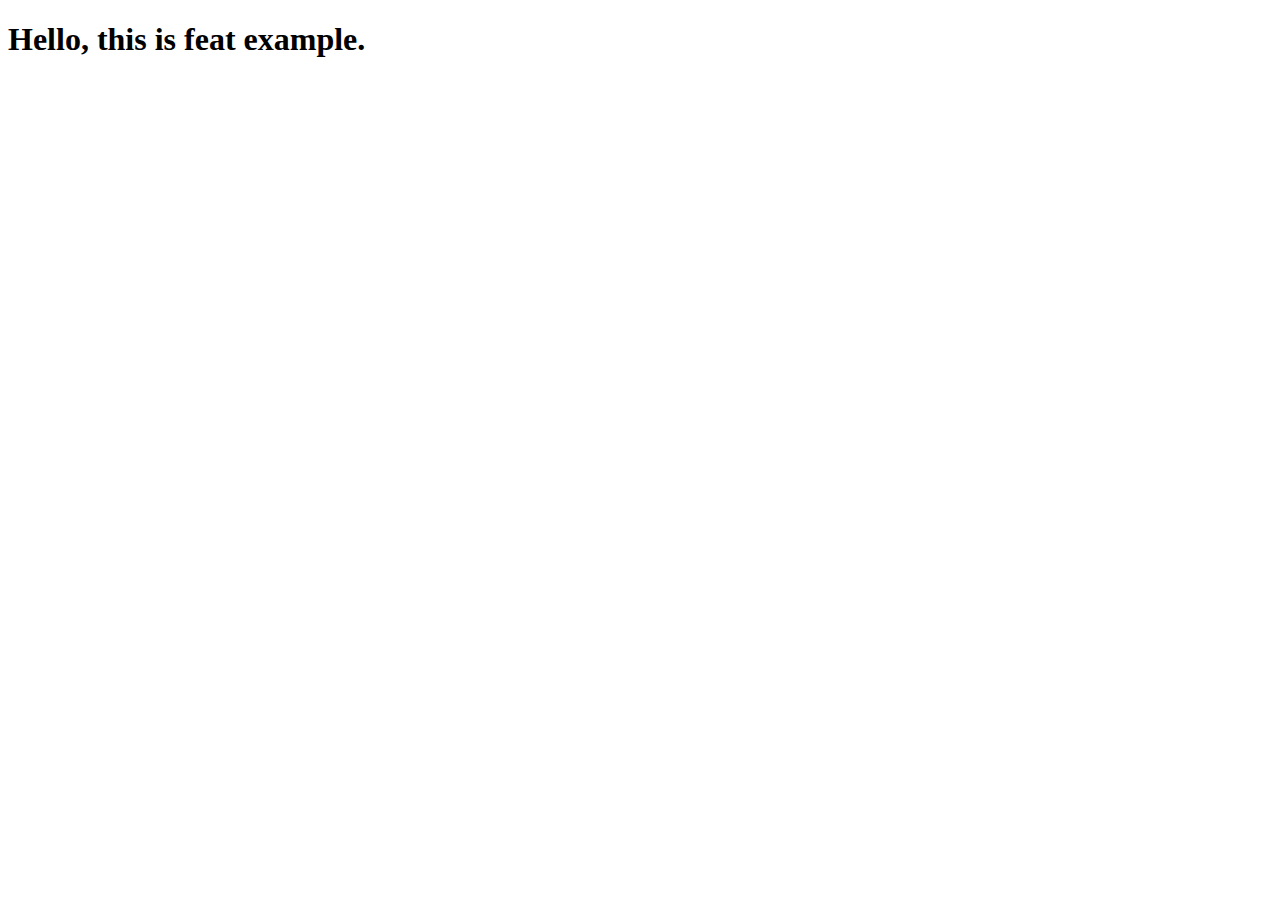
==== example.html @ 0b8e0452 "change h1" ====
<!DOCTYPE html>
<html lang="en">
<head>
    <meta charset="UTF-8">
    <meta name="viewport" content="width=device-width, initial-scale=1.0">
    <title>Document</title>
</head>
<body>
    <h1>Hello, this is feat example.</h1>
    
</body>
</html>
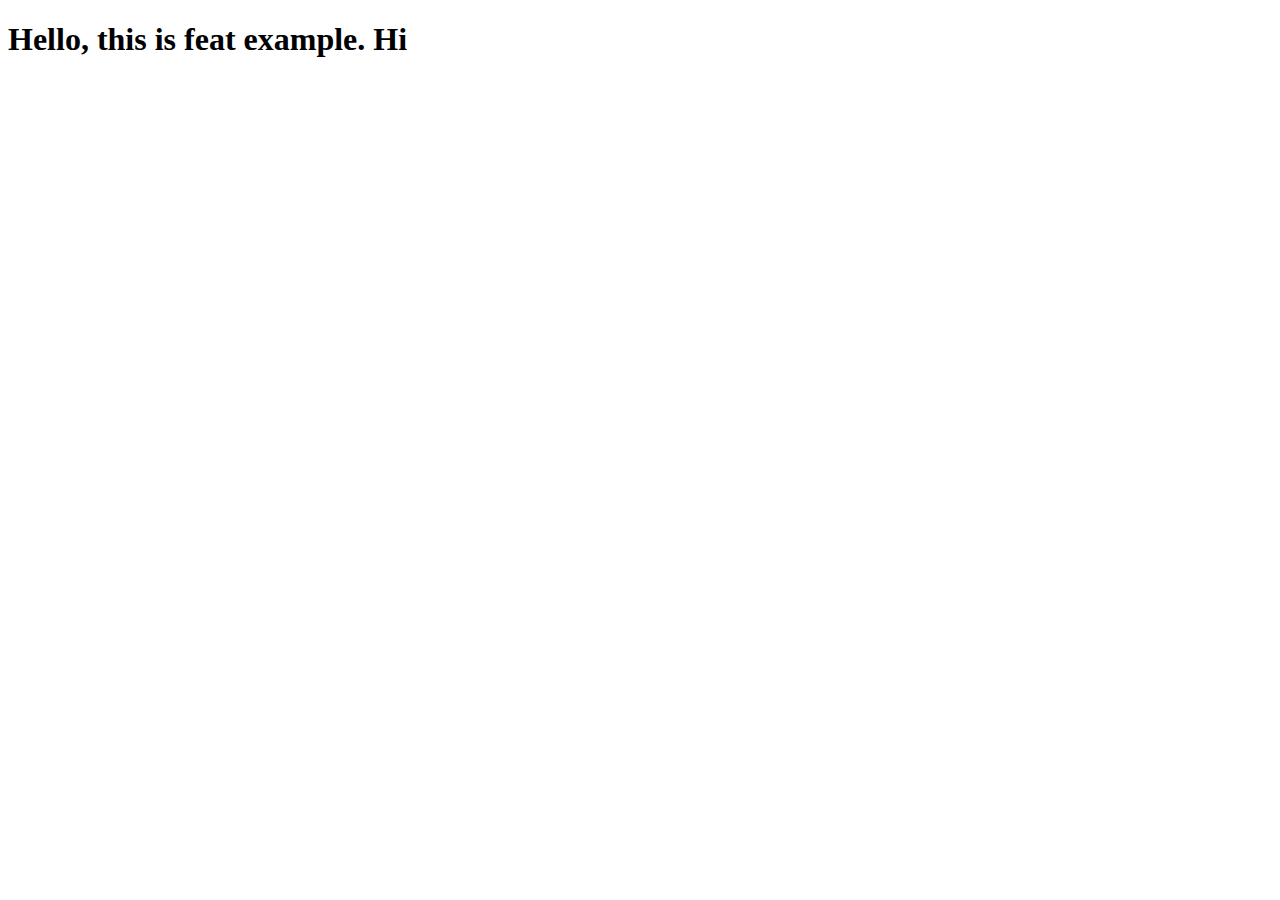
==== commit dd031a50: "changes hi" ====
--- a/example.html
+++ b/example.html
@@ -6,7 +6,7 @@
     <title>Document</title>
 </head>
 <body>
-    <h1>Hello, this is feat example.</h1>
+    <h1>Hello, this is feat example. Hi</h1>
     
 </body>
 </html>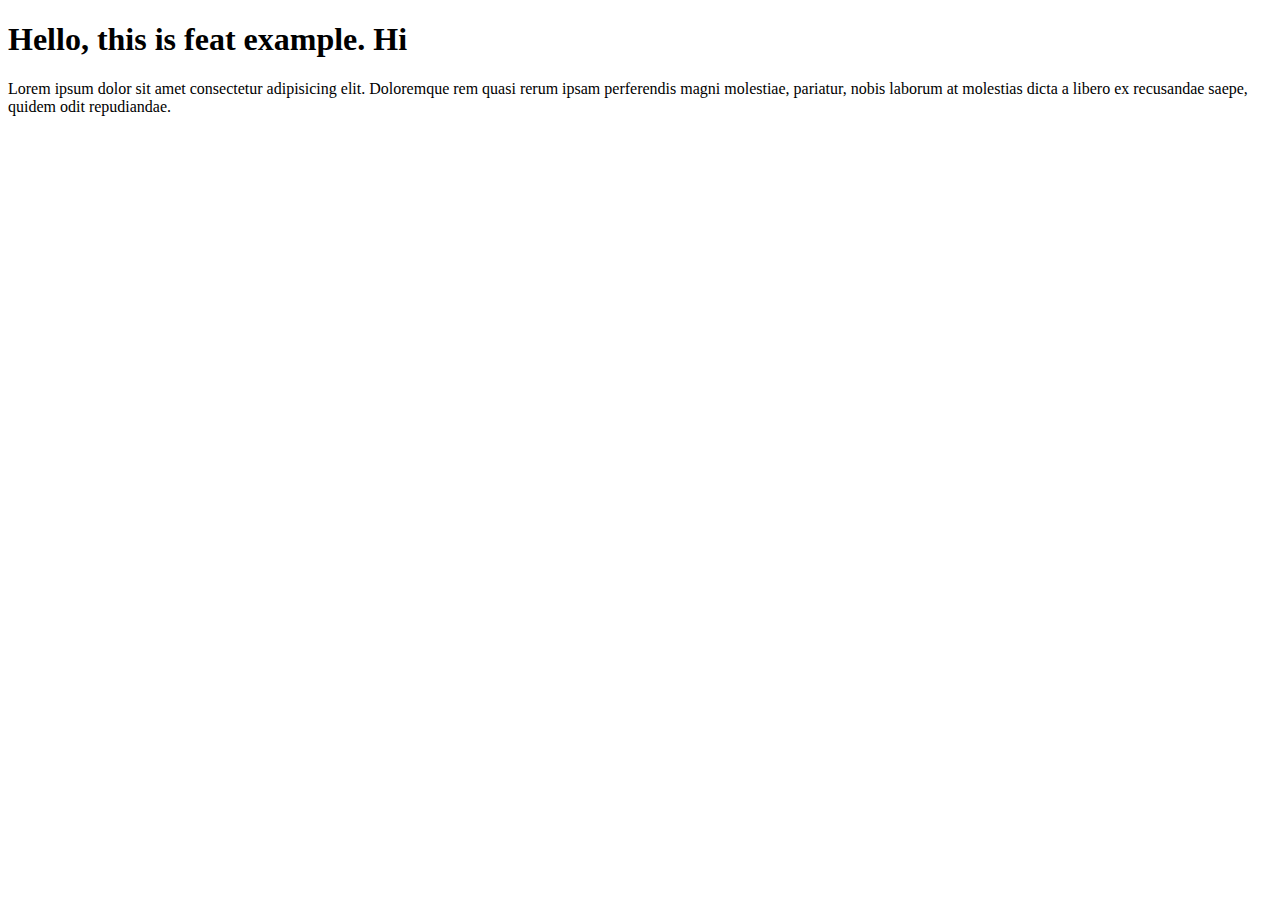
==== commit 095ce63b: "i put a lorem ipsum" ====
--- a/example.html
+++ b/example.html
@@ -7,6 +7,7 @@
 </head>
 <body>
     <h1>Hello, this is feat example. Hi</h1>
+    Lorem ipsum dolor sit amet consectetur adipisicing elit. Doloremque rem quasi rerum ipsam perferendis magni molestiae, pariatur, nobis laborum at molestias dicta a libero ex recusandae saepe, quidem odit repudiandae.
     
 </body>
 </html>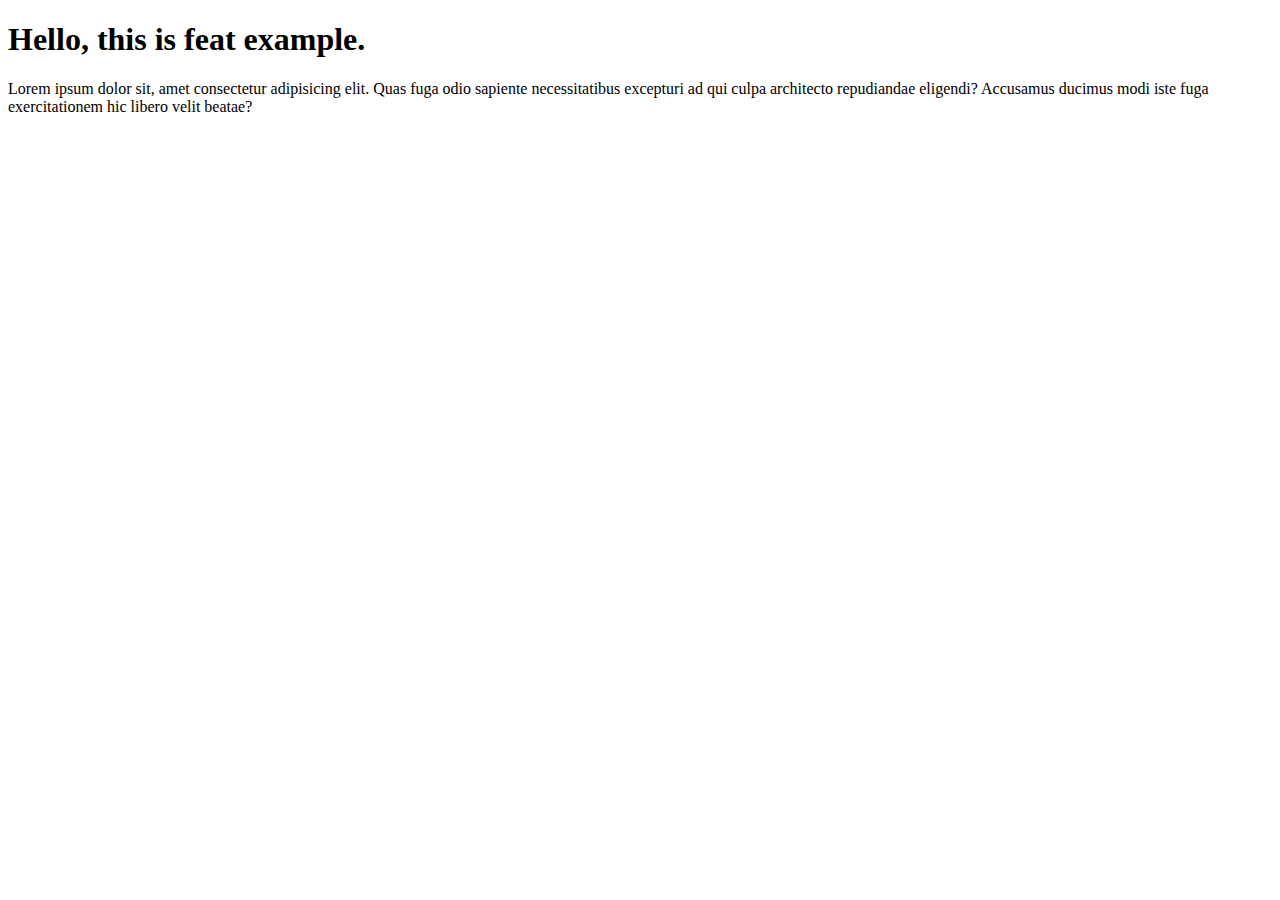
==== commit 97923592: "i add p lorem" ====
--- a/example.html
+++ b/example.html
@@ -6,8 +6,8 @@
     <title>Document</title>
 </head>
 <body>
-    <h1>Hello, this is feat example. Hi</h1>
-    Lorem ipsum dolor sit amet consectetur adipisicing elit. Doloremque rem quasi rerum ipsam perferendis magni molestiae, pariatur, nobis laborum at molestias dicta a libero ex recusandae saepe, quidem odit repudiandae.
+    <h1>Hello, this is feat example.</h1>
+    <p>Lorem ipsum dolor sit, amet consectetur adipisicing elit. Quas fuga odio sapiente necessitatibus excepturi ad qui culpa architecto repudiandae eligendi? Accusamus ducimus modi iste fuga exercitationem hic libero velit beatae?</p>
     
 </body>
 </html>